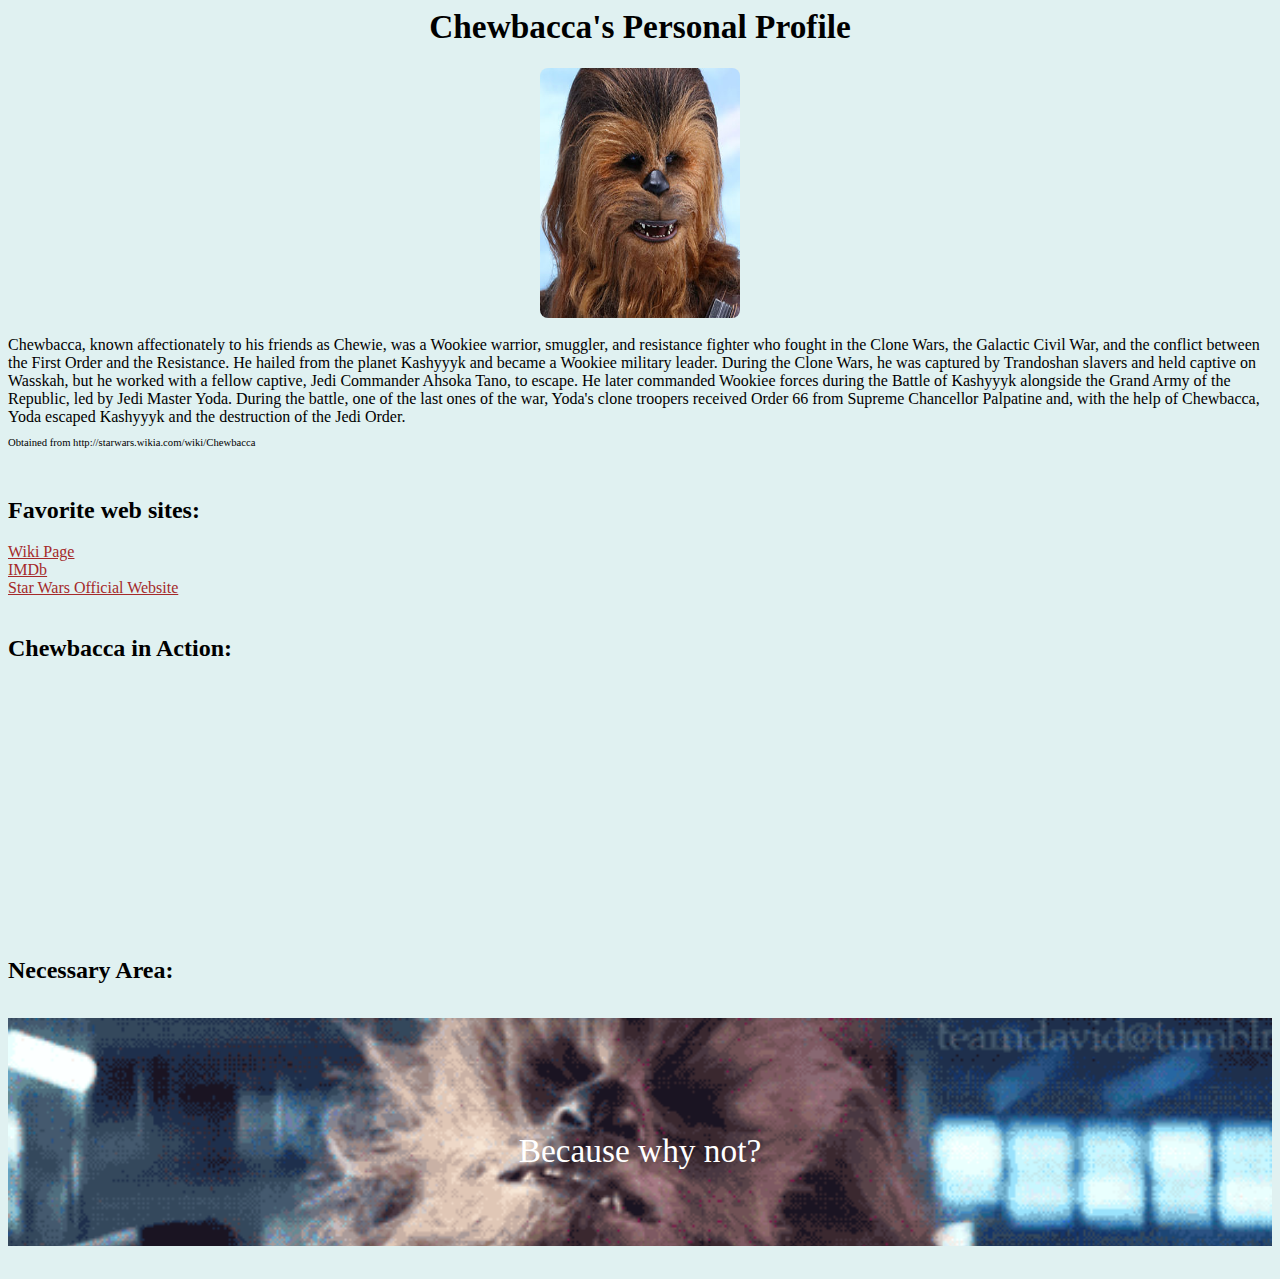
==== Exercise 3/Exercise3.html @ e87e12f7 "Added Exercise 3" ====
<html>
        <head>
            <link rel="stylesheet" type="text/css" href="PersonalProfile.css">

             <script type="text/javascript"
             src="PersonalProfile.js"></script>

             <title>Chewbacca</title>

        </head>
    
        <body>
            <h1>Chewbacca's Personal Profile</h1>

            <img src = "Chewbacca.jpg" name="PP" id="PP" height="250" width="200"></img> <br>

            <p class="Biography"> Chewbacca, known affectionately to his friends as Chewie, was a Wookiee warrior, smuggler, and resistance fighter who fought in the Clone Wars, the Galactic Civil War, and the conflict between the First Order and the Resistance. He hailed from the planet Kashyyyk and became a Wookiee military leader. During the Clone Wars, he was captured by Trandoshan slavers and held captive on Wasskah, but he worked with a fellow captive, Jedi Commander Ahsoka Tano, to escape. He later commanded Wookiee forces during the Battle of Kashyyyk alongside the Grand Army of the Republic, led by Jedi Master Yoda. During the battle, one of the last ones of the war, Yoda's clone troopers received Order 66 from Supreme Chancellor Palpatine and, with the help of Chewbacca, Yoda escaped Kashyyyk and the destruction of the Jedi Order. </p>
            <p class="Footnote"> Obtained from http://starwars.wikia.com/wiki/Chewbacca</p> <br>

            <h2 class = "Transition"> Favorite web sites: </h2>
                <a href="https://en.wikipedia.org/wiki/Chewbacca">Wiki Page</a> <br>
                <a href="http://www.imdb.com/character/ch0000033/">IMDb</a> <br>
                <a href="http://www.starwars.com">Star Wars Official Website</a> <br> <br>

            <h2>Chewbacca in Action: </h2>
            <iframe width="400" height="255" src="https://www.youtube.com/embed/gGPi-JqG7-A" frameborder="0" allowfullscreen></iframe>

            <h2>Necessary Area: </h3>
                <p class="gif"> <br> <br> <br> Because why not? <br> <br> <br> </p>


        </body>
    
    
    
    </html>
---- Exercise 3/PersonalProfile.css ----
body
{
    background-color:#E0F1F1;
    font-family: cursive;
}

h1
{
    text-align: center;
    font-size: 25pt;
}

img
{
    border-radius: 8px;
    display: block;
    margin: auto;
}

p.Biography
{
    padding : 0;
    margin : 0;

}

p.Footnote
{
    font-size: 8pt;
}

p.gif
{
    text-align: center;
    font-size: 25pt;
    color: white;
    background-image: url(200.gif);
    background-size: 100%;
    background-repeat: no-repeat;
}

a
{
    color:brown;
}

a:hover
{
    color: pink;
}

a:visited
{
    color:green;
}
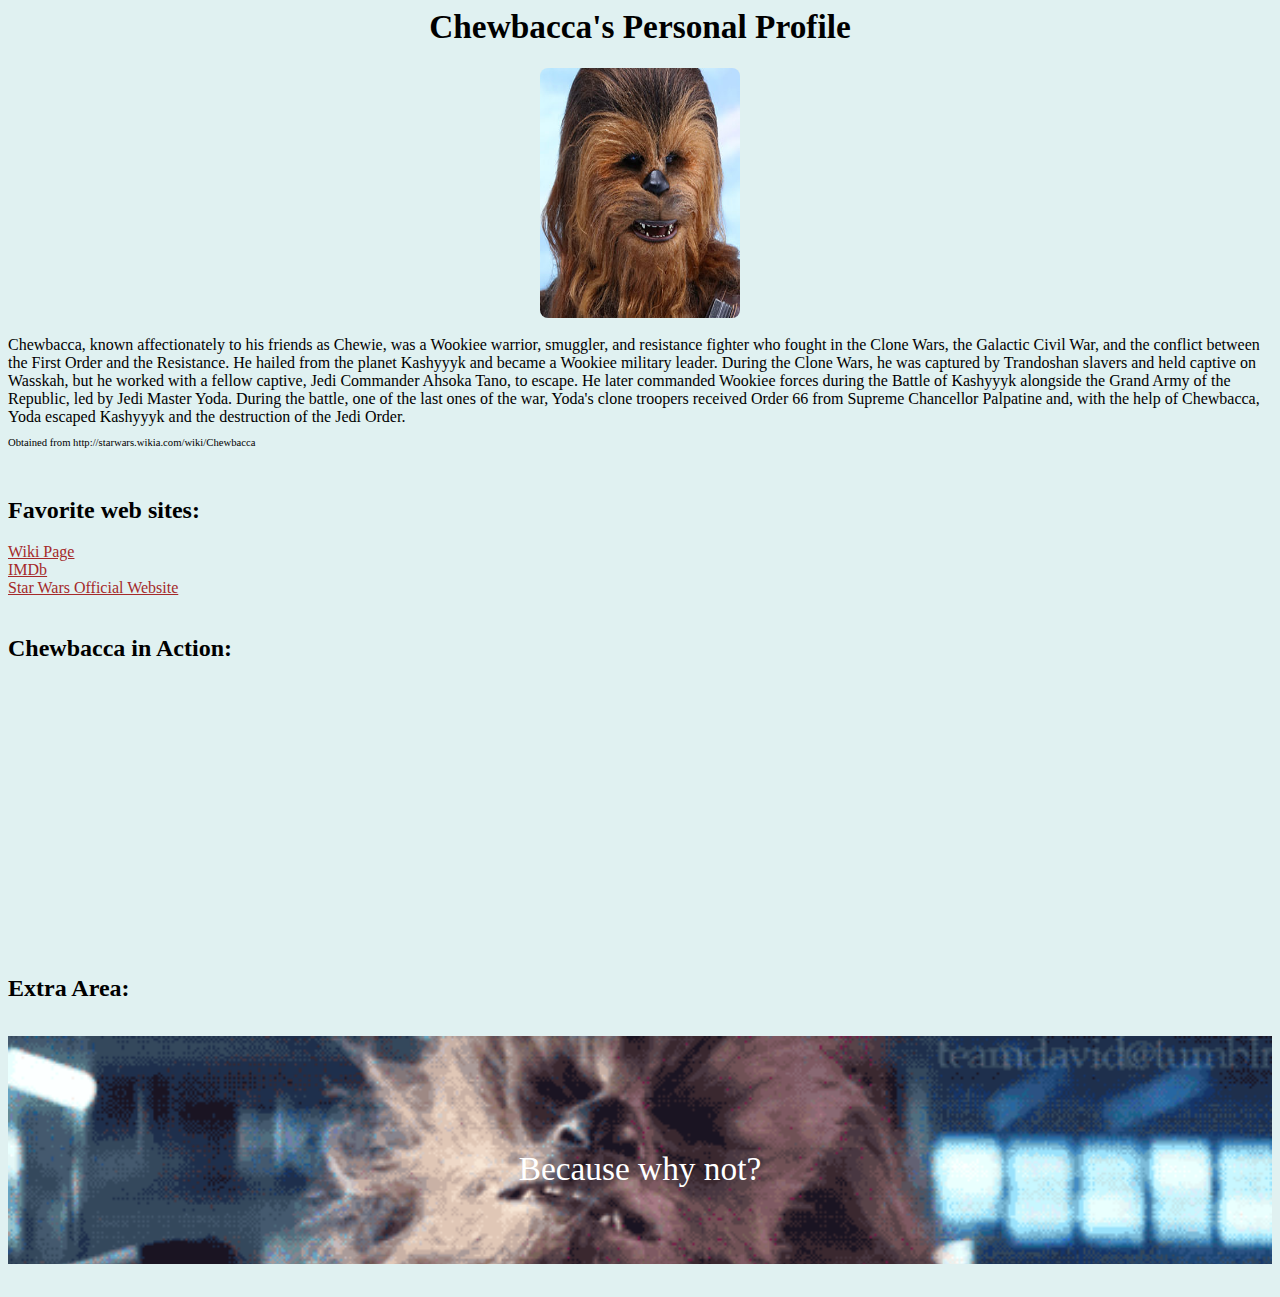
==== commit 029e3507: "Fixed typos in exercise 3" ====
--- a/Exercise 3/Exercise3.html
+++ b/Exercise 3/Exercise3.html
@@ -23,9 +23,9 @@
                 <a href="http://www.starwars.com">Star Wars Official Website</a> <br> <br>
 
             <h2>Chewbacca in Action: </h2>
-            <iframe width="400" height="255" src="https://www.youtube.com/embed/gGPi-JqG7-A" frameborder="0" allowfullscreen></iframe>
+            <iframe width="400" height="255" src="https://www.youtube.com/embed/gGPi-JqG7-A" frameborder="0" allowfullscreen></iframe> <br> <br>
 
-            <h2>Necessary Area: </h3>
+            <h2>Extra Area: </h3>
                 <p class="gif"> <br> <br> <br> Because why not? <br> <br> <br> </p>
 
 
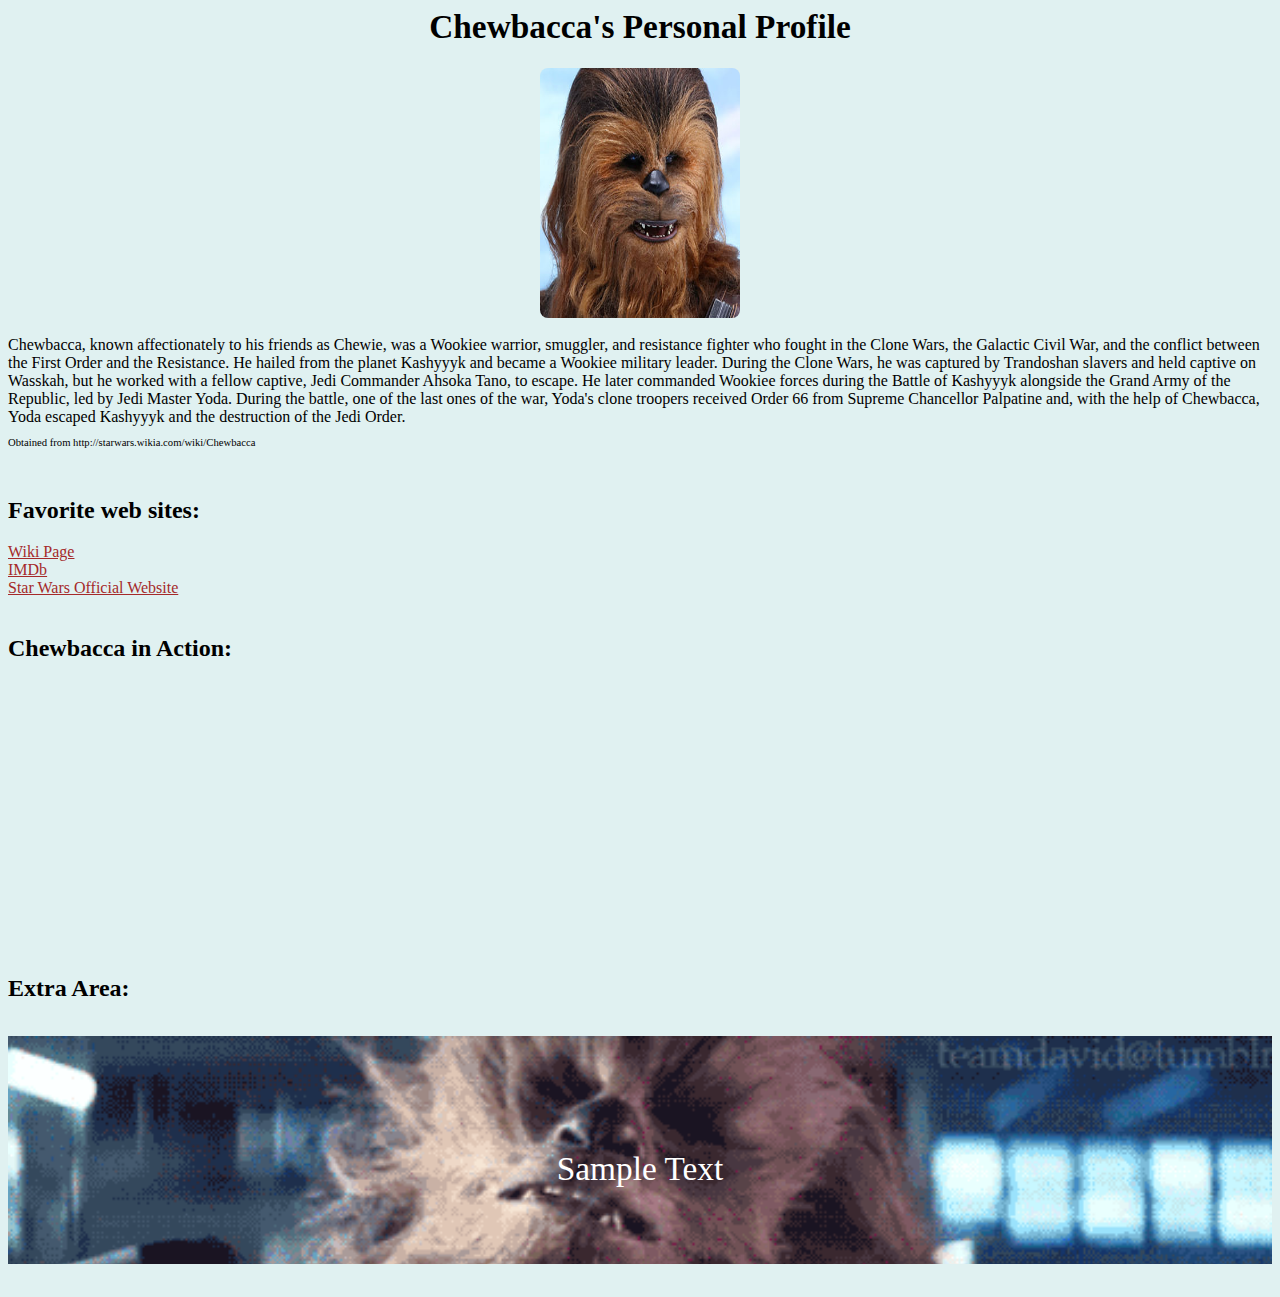
==== commit 8ce50d34: "Fixed text in exercises 2 and 3" ====
--- a/Exercise 3/Exercise3.html
+++ b/Exercise 3/Exercise3.html
@@ -1,9 +1,6 @@
 <html>
         <head>
             <link rel="stylesheet" type="text/css" href="PersonalProfile.css">
-
-             <script type="text/javascript"
-             src="PersonalProfile.js"></script>
 
              <title>Chewbacca</title>
 
@@ -26,7 +23,7 @@
             <iframe width="400" height="255" src="https://www.youtube.com/embed/gGPi-JqG7-A" frameborder="0" allowfullscreen></iframe> <br> <br>
 
             <h2>Extra Area: </h3>
-                <p class="gif"> <br> <br> <br> Because why not? <br> <br> <br> </p>
+                <p class="gif"> <br> <br> <br> Sample Text <br> <br> <br> </p>
 
 
         </body>
--- a/Exercise 3/PersonalProfile.css
+++ b/Exercise 3/PersonalProfile.css
@@ -47,9 +47,4 @@
 a:hover
 {
     color: pink;
-}
-
-a:visited
-{
-    color:green;
 }